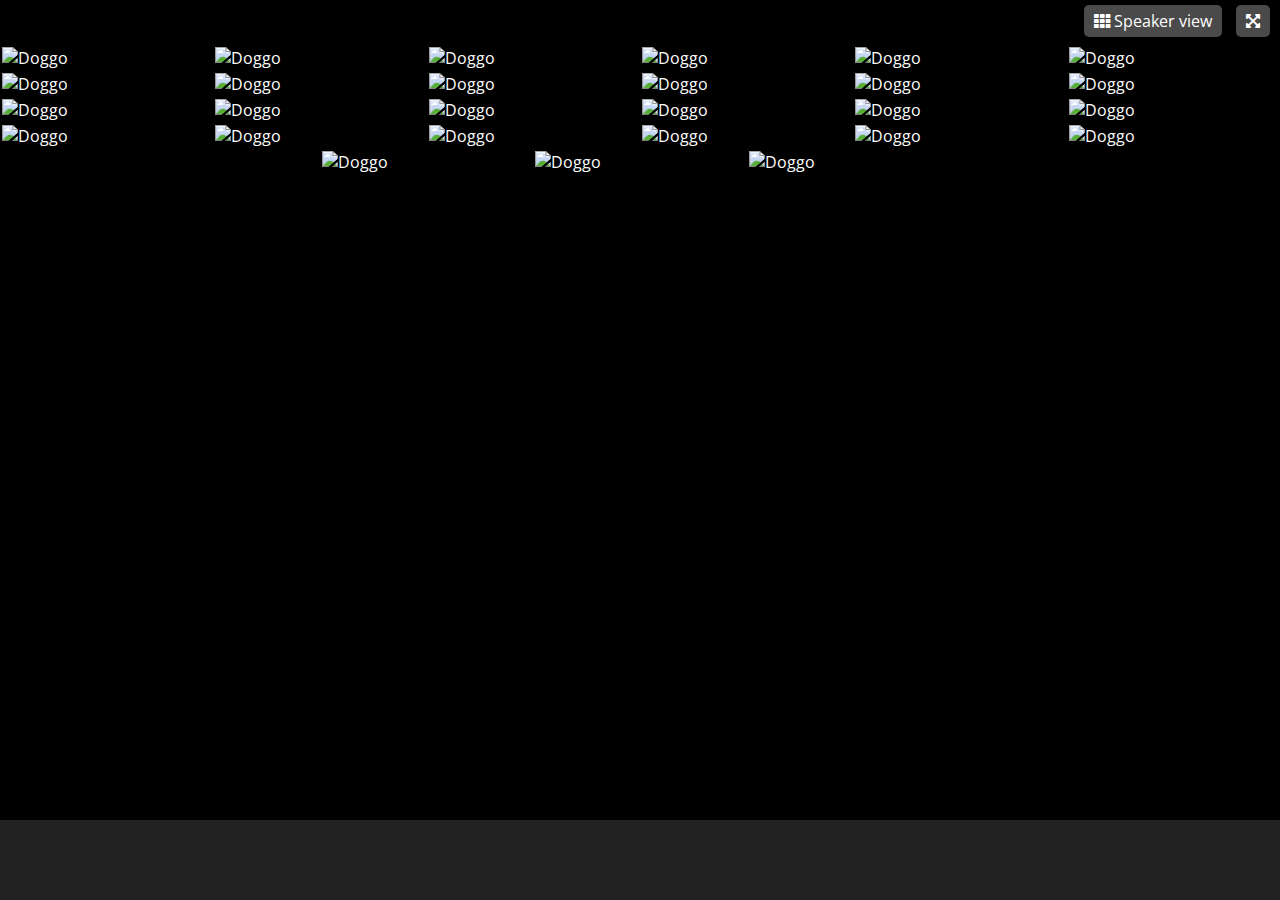
==== index.html @ 65571c09 "add main container with pics" ====
<!DOCTYPE html>
<html lang="it">

<head>
   <meta charset="UTF-8">
   <meta http-equiv="X-UA-Compatible" content="IE=edge">
   <meta name="viewport" content="width=device-width, initial-scale=1.0">
   <meta name="author" content="Vasco Rossi">
   <meta name="description" content="Zoom like clone">
   <link rel="preconnect" href="https://fonts.googleapis.com">
   <link rel="preconnect" href="https://fonts.gstatic.com" crossorigin>
   <link href="https://fonts.googleapis.com/css2?family=Open+Sans:wght@300;400;500;600;700;800&display=swap"
      rel="stylesheet">
   <link rel="stylesheet" href="https://cdnjs.cloudflare.com/ajax/libs/font-awesome/5.15.4/css/all.min.css"
      integrity="sha512-1ycn6IcaQQ40/MKBW2W4Rhis/DbILU74C1vSrLJxCq57o941Ym01SwNsOMqvEBFlcgUa6xLiPY/NS5R+E6ztJQ=="
      crossorigin="anonymous" referrerpolicy="no-referrer" />
   <link rel="stylesheet" type="text/css" href="css/style.css">
   <title>Kinda-Zoom Clone</title>
</head>

<body>
   <div id="body-container">
      <!-- Header -->
      <header>
         <span><a class="btn" href="#"><i class="fas fa-th"></i> Speaker view</a></span>
         <span><a class="btn" href="#"><i class="fas fa-expand-arrows-alt"></i></a></span>
      </header>
      <!-- Main -->
      <main>
         <div id="pics-container">
            <!-- First row pics -->
            <div class="picture">
               <img src="https://picsum.photos/id/237/300/200" alt="Doggo">
            </div>
            <div class="picture">
               <img src="https://picsum.photos/id/237/300/200" alt="Doggo">
            </div>
            <div class="picture">
               <img src="https://picsum.photos/id/237/300/200" alt="Doggo">
            </div>
            <div class="picture">
               <img src="https://picsum.photos/id/237/300/200" alt="Doggo">
            </div>
            <div class="picture">
               <img src="https://picsum.photos/id/237/300/200" alt="Doggo">
            </div>
            <div class="picture">
               <img src="https://picsum.photos/id/237/300/200" alt="Doggo">
            </div>
            <!-- Second row pics -->
            <div class="picture">
               <img src="https://picsum.photos/id/237/300/200" alt="Doggo">
            </div>
            <div class="picture">
               <img src="https://picsum.photos/id/237/300/200" alt="Doggo">
            </div>
            <div class="picture">
               <img src="https://picsum.photos/id/237/300/200" alt="Doggo">
            </div>
            <div class="picture">
               <img src="https://picsum.photos/id/237/300/200" alt="Doggo">
            </div>
            <div class="picture">
               <img src="https://picsum.photos/id/237/300/200" alt="Doggo">
            </div>
            <div class="picture">
               <img src="https://picsum.photos/id/237/300/200" alt="Doggo">
            </div>
            <!-- Third row pics -->
            <div class="picture">
               <img src="https://picsum.photos/id/237/300/200" alt="Doggo">
            </div>
            <div class="picture">
               <img src="https://picsum.photos/id/237/300/200" alt="Doggo">
            </div>
            <div class="picture">
               <img src="https://picsum.photos/id/237/300/200" alt="Doggo">
            </div>
            <div class="picture">
               <img src="https://picsum.photos/id/237/300/200" alt="Doggo">
            </div>
            <div class="picture">
               <img src="https://picsum.photos/id/237/300/200" alt="Doggo">
            </div>
            <div class="picture">
               <img src="https://picsum.photos/id/237/300/200" alt="Doggo">
            </div>
            <!-- Fourth row pics -->
            <div class="picture">
               <img src="https://picsum.photos/id/237/300/200" alt="Doggo">
            </div>
            <div class="picture">
               <img src="https://picsum.photos/id/237/300/200" alt="Doggo">
            </div>
            <div class="picture">
               <img src="https://picsum.photos/id/237/300/200" alt="Doggo">
            </div>
            <div class="picture">
               <img src="https://picsum.photos/id/237/300/200" alt="Doggo">
            </div>
            <div class="picture">
               <img src="https://picsum.photos/id/237/300/200" alt="Doggo">
            </div>
            <div class="picture">
               <img src="https://picsum.photos/id/237/300/200" alt="Doggo">
            </div>
            <!-- Fifth row pics -->
            <div class="picture">
               <img src="https://picsum.photos/id/237/300/200" alt="Doggo">
            </div>
            <div class="picture">
               <img src="https://picsum.photos/id/237/300/200" alt="Doggo">
            </div>
            <div class="picture">
               <img src="https://picsum.photos/id/237/300/200" alt="Doggo">
            </div>
         </div>
      </main>
      <!-- Footer -->
      <footer></footer>
   </div>
</body>

</html>
---- css/style.css ----
/* ****************** generics ************************************* */
* {
  padding: 0;
  margin: 0;
  box-sizing: border-box;
}
body {
  font-family: "Open Sans", sans-serif;
  color: white;
}
img {
  max-width: 100%;
}

a {
  text-decoration: none;
  color: white;
}
/* ********************* containers ******************* */
#body-container {
  background-color: black;
  height: 100vh;
  display: flex;
  flex-direction: column;
}

header {
  flex-basis: 25px;
}

main {
  flex-grow: 1;
}

footer {
  background-color: #222222;
  flex-basis: 80px;
}

/* ******************** utilities ********************* */

.btn {
  background-color: #4a4a4a;
  padding: 5px 10px;
  margin: 5px;
  border-radius: 5px;
}

/* *********************** header *********************** */
header {
  text-align: right;
  margin: 10px 5px;
}

/* ************************* main ************************** */
#pics-container {
  max-height: calc(100vh - 105px);
  width: 100vw;
  display: flex;
  flex-wrap: wrap;
  justify-content: center;
  overflow-y: auto;
  /* overflow-x: hidden; */
}

.picture {
  min-width: 150px;
  width: calc(100% / 6);
  position: relative;
  padding: 2px;
}
.picture img {
  width: 100%;
}
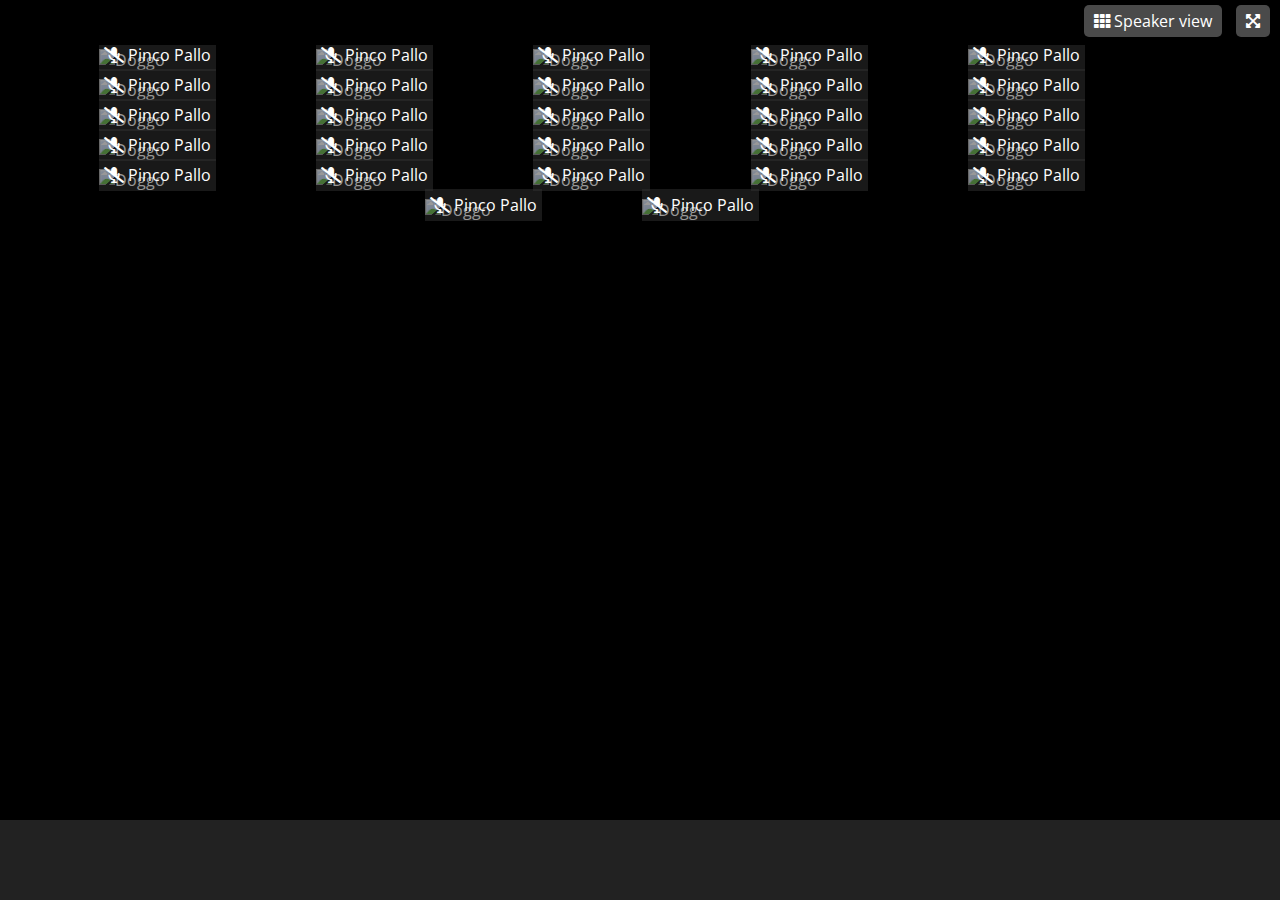
==== commit c66e4044: "add microphone icon to pictures" ====
--- a/index.html
+++ b/index.html
@@ -31,90 +31,170 @@
             <!-- First row pics -->
             <div class="picture">
                <img src="https://picsum.photos/id/237/300/200" alt="Doggo">
-            </div>
-            <div class="picture">
-               <img src="https://picsum.photos/id/237/300/200" alt="Doggo">
-            </div>
-            <div class="picture">
-               <img src="https://picsum.photos/id/237/300/200" alt="Doggo">
-            </div>
-            <div class="picture">
-               <img src="https://picsum.photos/id/237/300/200" alt="Doggo">
-            </div>
-            <div class="picture">
-               <img src="https://picsum.photos/id/237/300/200" alt="Doggo">
-            </div>
-            <div class="picture">
-               <img src="https://picsum.photos/id/237/300/200" alt="Doggo">
+               <div class="microphone-status">
+                  <span><i class="fas fa-microphone-slash"></i> Pinco Pallo</span>
+               </div>
+            </div>
+            <div class="picture">
+               <img src="https://picsum.photos/id/238/300/200" alt="Doggo">
+               <div class="microphone-status">
+                  <span><i class="fas fa-microphone-slash"></i> Pinco Pallo</span>
+               </div>
+            </div>
+            <div class="picture">
+               <img src="https://picsum.photos/id/239/300/200" alt="Doggo">
+               <div class="microphone-status">
+                  <span><i class="fas fa-microphone-slash"></i> Pinco Pallo</span>
+               </div>
+            </div>
+            <div class="picture">
+               <img src="https://picsum.photos/id/240/300/200" alt="Doggo">
+               <div class="microphone-status">
+                  <span><i class="fas fa-microphone-slash"></i> Pinco Pallo</span>
+               </div>
+            </div>
+            <div class="picture">
+               <img src="https://picsum.photos/id/241/300/200" alt="Doggo">
+               <div class="microphone-status">
+                  <span><i class="fas fa-microphone-slash"></i> Pinco Pallo</span>
+               </div>
+            </div>
+            <div class="picture">
+               <img src="https://picsum.photos/id/242/300/200" alt="Doggo">
+               <div class="microphone-status">
+                  <span><i class="fas fa-microphone-slash"></i> Pinco Pallo</span>
+               </div>
             </div>
             <!-- Second row pics -->
             <div class="picture">
                <img src="https://picsum.photos/id/237/300/200" alt="Doggo">
-            </div>
-            <div class="picture">
-               <img src="https://picsum.photos/id/237/300/200" alt="Doggo">
-            </div>
-            <div class="picture">
-               <img src="https://picsum.photos/id/237/300/200" alt="Doggo">
-            </div>
-            <div class="picture">
-               <img src="https://picsum.photos/id/237/300/200" alt="Doggo">
-            </div>
-            <div class="picture">
-               <img src="https://picsum.photos/id/237/300/200" alt="Doggo">
-            </div>
-            <div class="picture">
-               <img src="https://picsum.photos/id/237/300/200" alt="Doggo">
+               <div class="microphone-status">
+                  <span><i class="fas fa-microphone-slash"></i> Pinco Pallo</span>
+               </div>
+            </div>
+            <div class="picture">
+               <img src="https://picsum.photos/id/238/300/200" alt="Doggo">
+               <div class="microphone-status">
+                  <span><i class="fas fa-microphone-slash"></i> Pinco Pallo</span>
+               </div>
+            </div>
+            <div class="picture">
+               <img src="https://picsum.photos/id/239/300/200" alt="Doggo">
+               <div class="microphone-status">
+                  <span><i class="fas fa-microphone-slash"></i> Pinco Pallo</span>
+               </div>
+            </div>
+            <div class="picture">
+               <img src="https://picsum.photos/id/240/300/200" alt="Doggo">
+               <div class="microphone-status">
+                  <span><i class="fas fa-microphone-slash"></i> Pinco Pallo</span>
+               </div>
+            </div>
+            <div class="picture">
+               <img src="https://picsum.photos/id/241/300/200" alt="Doggo">
+               <div class="microphone-status">
+                  <span><i class="fas fa-microphone-slash"></i> Pinco Pallo</span>
+               </div>
+            </div>
+            <div class="picture">
+               <img src="https://picsum.photos/id/242/300/200" alt="Doggo">
+               <div class="microphone-status">
+                  <span><i class="fas fa-microphone-slash"></i> Pinco Pallo</span>
+               </div>
             </div>
             <!-- Third row pics -->
             <div class="picture">
                <img src="https://picsum.photos/id/237/300/200" alt="Doggo">
-            </div>
-            <div class="picture">
-               <img src="https://picsum.photos/id/237/300/200" alt="Doggo">
-            </div>
-            <div class="picture">
-               <img src="https://picsum.photos/id/237/300/200" alt="Doggo">
-            </div>
-            <div class="picture">
-               <img src="https://picsum.photos/id/237/300/200" alt="Doggo">
-            </div>
-            <div class="picture">
-               <img src="https://picsum.photos/id/237/300/200" alt="Doggo">
-            </div>
-            <div class="picture">
-               <img src="https://picsum.photos/id/237/300/200" alt="Doggo">
+               <div class="microphone-status">
+                  <span><i class="fas fa-microphone-slash"></i> Pinco Pallo</span>
+               </div>
+            </div>
+            <div class="picture">
+               <img src="https://picsum.photos/id/238/300/200" alt="Doggo">
+               <div class="microphone-status">
+                  <span><i class="fas fa-microphone-slash"></i> Pinco Pallo</span>
+               </div>
+            </div>
+            <div class="picture">
+               <img src="https://picsum.photos/id/239/300/200" alt="Doggo">
+               <div class="microphone-status">
+                  <span><i class="fas fa-microphone-slash"></i> Pinco Pallo</span>
+               </div>
+            </div>
+            <div class="picture">
+               <img src="https://picsum.photos/id/240/300/200" alt="Doggo">
+               <div class="microphone-status">
+                  <span><i class="fas fa-microphone-slash"></i> Pinco Pallo</span>
+               </div>
+            </div>
+            <div class="picture">
+               <img src="https://picsum.photos/id/241/300/200" alt="Doggo">
+               <div class="microphone-status">
+                  <span><i class="fas fa-microphone-slash"></i> Pinco Pallo</span>
+               </div>
+            </div>
+            <div class="picture">
+               <img src="https://picsum.photos/id/242/300/200" alt="Doggo">
+               <div class="microphone-status">
+                  <span><i class="fas fa-microphone-slash"></i> Pinco Pallo</span>
+               </div>
             </div>
             <!-- Fourth row pics -->
             <div class="picture">
                <img src="https://picsum.photos/id/237/300/200" alt="Doggo">
-            </div>
-            <div class="picture">
-               <img src="https://picsum.photos/id/237/300/200" alt="Doggo">
-            </div>
-            <div class="picture">
-               <img src="https://picsum.photos/id/237/300/200" alt="Doggo">
-            </div>
-            <div class="picture">
-               <img src="https://picsum.photos/id/237/300/200" alt="Doggo">
-            </div>
-            <div class="picture">
-               <img src="https://picsum.photos/id/237/300/200" alt="Doggo">
-            </div>
-            <div class="picture">
-               <img src="https://picsum.photos/id/237/300/200" alt="Doggo">
+               <div class="microphone-status">
+                  <span><i class="fas fa-microphone-slash"></i> Pinco Pallo</span>
+               </div>
+            </div>
+            <div class="picture">
+               <img src="https://picsum.photos/id/238/300/200" alt="Doggo">
+               <div class="microphone-status">
+                  <span><i class="fas fa-microphone-slash"></i> Pinco Pallo</span>
+               </div>
+            </div>
+            <div class="picture">
+               <img src="https://picsum.photos/id/239/300/200" alt="Doggo">
+               <div class="microphone-status">
+                  <span><i class="fas fa-microphone-slash"></i> Pinco Pallo</span>
+               </div>
+            </div>
+            <div class="picture">
+               <img src="https://picsum.photos/id/240/300/200" alt="Doggo">
+               <div class="microphone-status">
+                  <span><i class="fas fa-microphone-slash"></i> Pinco Pallo</span>
+               </div>
+            </div>
+            <div class="picture">
+               <img src="https://picsum.photos/id/241/300/200" alt="Doggo">
+               <div class="microphone-status">
+                  <span><i class="fas fa-microphone-slash"></i> Pinco Pallo</span>
+               </div>
+            </div>
+            <div class="picture">
+               <img src="https://picsum.photos/id/242/300/200" alt="Doggo">
+               <div class="microphone-status">
+                  <span><i class="fas fa-microphone-slash"></i> Pinco Pallo</span>
+               </div>
             </div>
             <!-- Fifth row pics -->
             <div class="picture">
                <img src="https://picsum.photos/id/237/300/200" alt="Doggo">
-            </div>
-            <div class="picture">
-               <img src="https://picsum.photos/id/237/300/200" alt="Doggo">
-            </div>
-            <div class="picture">
-               <img src="https://picsum.photos/id/237/300/200" alt="Doggo">
-            </div>
-         </div>
+               <div class="microphone-status">
+                  <span><i class="fas fa-microphone-slash"></i> Pinco Pallo</span>
+               </div>
+            </div>
+            <div class="picture">
+               <img src="https://picsum.photos/id/238/300/200" alt="Doggo">
+               <div class="microphone-status">
+                  <span><i class="fas fa-microphone-slash"></i> Pinco Pallo</span>
+               </div>
+            </div>
+            <div class="picture">
+               <img src="https://picsum.photos/id/239/300/200" alt="Doggo">
+               <div class="microphone-status">
+                  <span><i class="fas fa-microphone-slash"></i> Pinco Pallo</span>
+               </div>
+            </div>
       </main>
       <!-- Footer -->
       <footer></footer>
--- a/css/style.css
+++ b/css/style.css
@@ -65,10 +65,24 @@
 
 .picture {
   min-width: 150px;
-  width: calc(100% / 6);
+  width: calc(100vw / 6);
   position: relative;
-  padding: 2px;
+  margin: 4px 2px;
 }
 .picture img {
   width: 100%;
+  height: 100%;
 }
+
+.picture .microphone-status {
+  position: absolute;
+  bottom: 0;
+  left: 0;
+}
+.microphone-status span {
+  display: inline-block;
+  padding: 5px;
+  background-color: rgba(50, 50, 50, 0.5);
+}
+
+/* ************************* footer ************************** */
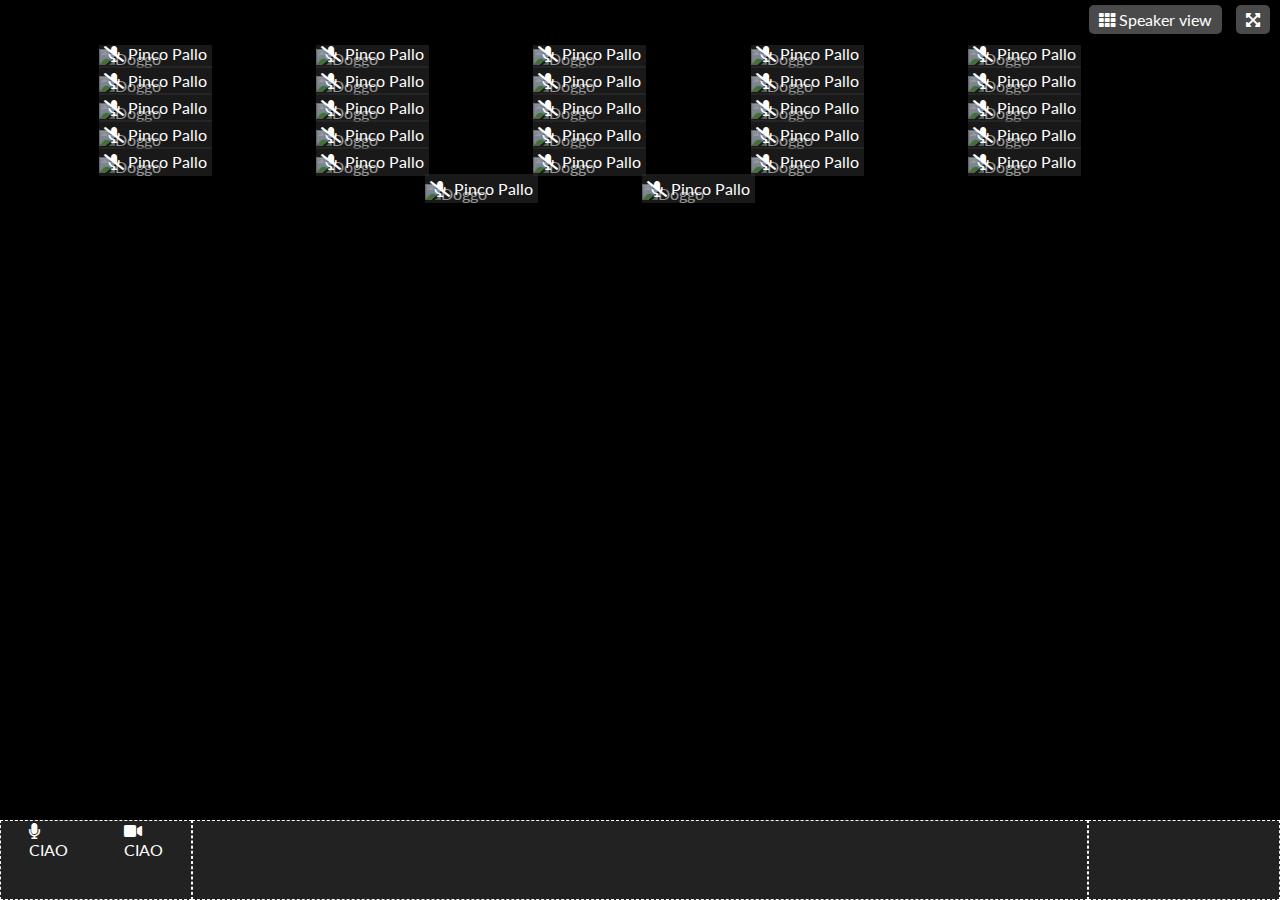
==== commit 7c3ccdfd: "add first blocks in footer" ====
--- a/index.html
+++ b/index.html
@@ -9,8 +9,7 @@
    <meta name="description" content="Zoom like clone">
    <link rel="preconnect" href="https://fonts.googleapis.com">
    <link rel="preconnect" href="https://fonts.gstatic.com" crossorigin>
-   <link href="https://fonts.googleapis.com/css2?family=Open+Sans:wght@300;400;500;600;700;800&display=swap"
-      rel="stylesheet">
+   <link href="https://fonts.googleapis.com/css2?family=Lato:wght@100;300;400;700;900&display=swap" rel="stylesheet">
    <link rel="stylesheet" href="https://cdnjs.cloudflare.com/ajax/libs/font-awesome/5.15.4/css/all.min.css"
       integrity="sha512-1ycn6IcaQQ40/MKBW2W4Rhis/DbILU74C1vSrLJxCq57o941Ym01SwNsOMqvEBFlcgUa6xLiPY/NS5R+E6ztJQ=="
       crossorigin="anonymous" referrerpolicy="no-referrer" />
@@ -195,9 +194,25 @@
                   <span><i class="fas fa-microphone-slash"></i> Pinco Pallo</span>
                </div>
             </div>
+         </div>
       </main>
       <!-- Footer -->
-      <footer></footer>
+      <footer>
+         <div class="left-nav">
+            <ul>
+               <li><a href="#">
+                     <i class="fas fa-microphone"></i>
+                     <p>CIAO</p>
+                  </a></li>
+               <li><a href="#">
+                     <i class="fas fa-video"></i>
+                     <p>CIAO</p>
+                  </a></li>
+            </ul>
+         </div>
+         <div class="central-nav"></div>
+         <div class="end-meeting"></div>
+      </footer>
    </div>
 </body>
 
--- a/css/style.css
+++ b/css/style.css
@@ -5,7 +5,7 @@
   box-sizing: border-box;
 }
 body {
-  font-family: "Open Sans", sans-serif;
+  font-family: "Lato", sans-serif;
   color: white;
 }
 img {
@@ -16,6 +16,7 @@
   text-decoration: none;
   color: white;
 }
+
 /* ********************* containers ******************* */
 #body-container {
   background-color: black;
@@ -86,3 +87,29 @@
 }
 
 /* ************************* footer ************************** */
+footer {
+  display: flex;
+}
+footer ul {
+  display: flex;
+  justify-content: space-around;
+}
+footer li {
+  list-style-type: none;
+}
+footer li {
+  display: flex;
+}
+
+footer > * {
+  border: 1px dashed white;
+  height: 100%;
+}
+
+.left-nav,
+.end-meeting {
+  flex-basis: 15%;
+}
+.central-nav {
+  flex-grow: 1;
+}
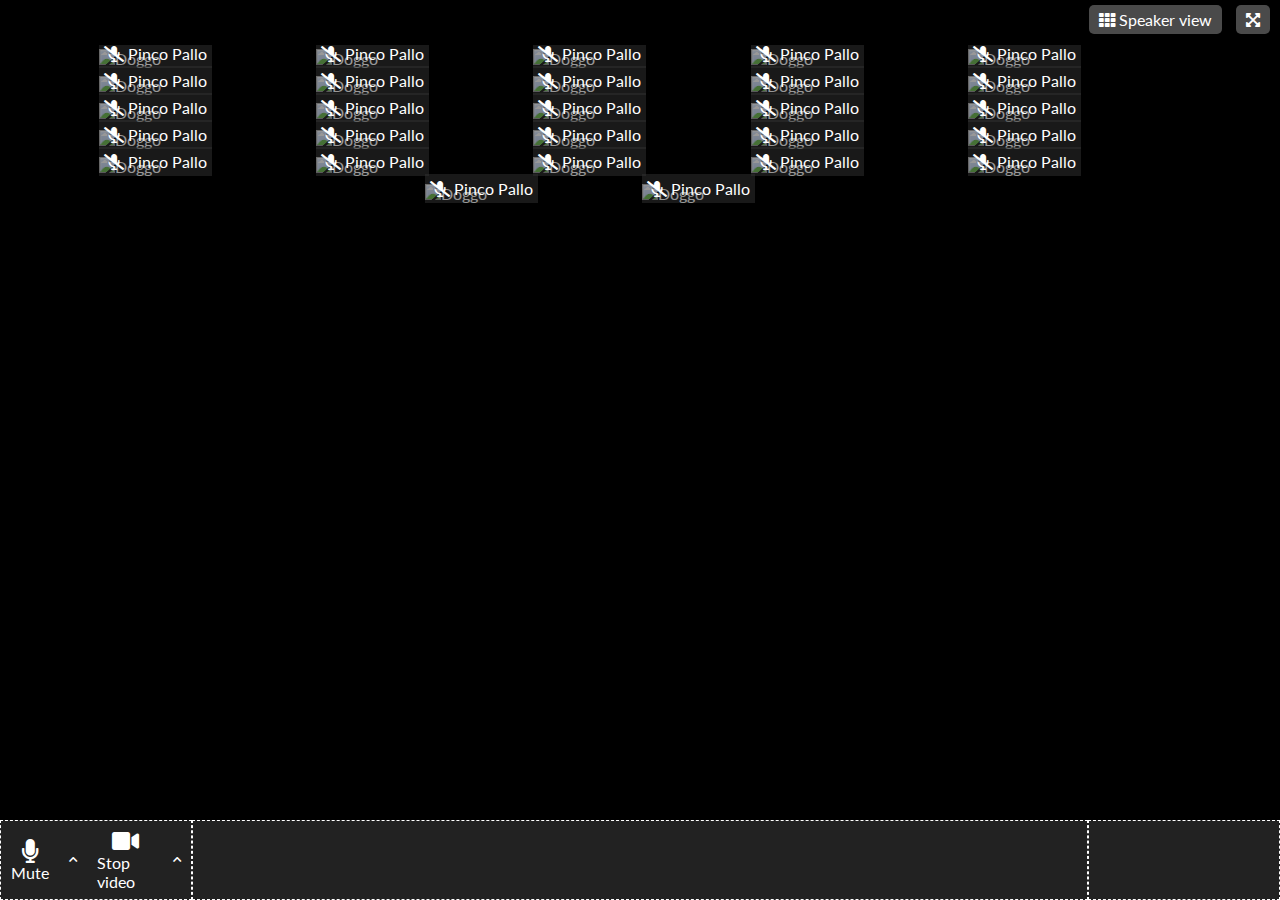
==== commit 57a23195: "add left nav in footer" ====
--- a/index.html
+++ b/index.html
@@ -202,12 +202,16 @@
             <ul>
                <li><a href="#">
                      <i class="fas fa-microphone"></i>
-                     <p>CIAO</p>
-                  </a></li>
+                     <p>Mute</p>
+                  </a>
+               </li>
+               <li><a href="#"><i class="fas fa-chevron-up"></a></i></li>
                <li><a href="#">
                      <i class="fas fa-video"></i>
-                     <p>CIAO</p>
-                  </a></li>
+                     <p>Stop video</p>
+                  </a>
+               </li>
+               <li><a href="#"><i class="fas fa-chevron-up"></a></i></li>
             </ul>
          </div>
          <div class="central-nav"></div>
--- a/css/style.css
+++ b/css/style.css
@@ -90,20 +90,23 @@
 footer {
   display: flex;
 }
+footer > * {
+  border: 1px dashed white;
+  height: 100%;
+}
 footer ul {
   display: flex;
-  justify-content: space-around;
+  align-items: center;
 }
 footer li {
   list-style-type: none;
 }
-footer li {
-  display: flex;
+
+footer i {
+  font-size: 1.5rem;
 }
-
-footer > * {
-  border: 1px dashed white;
-  height: 100%;
+footer i.fa-chevron-up {
+  font-size: 0.6rem;
 }
 
 .left-nav,
@@ -113,3 +116,15 @@
 .central-nav {
   flex-grow: 1;
 }
+
+.left-nav {
+  display: flex;
+  align-items: center;
+}
+/* Left nav */
+.left-nav a {
+  display: flex;
+  flex-direction: column;
+  align-items: center;
+  margin: 5px 10px;
+}
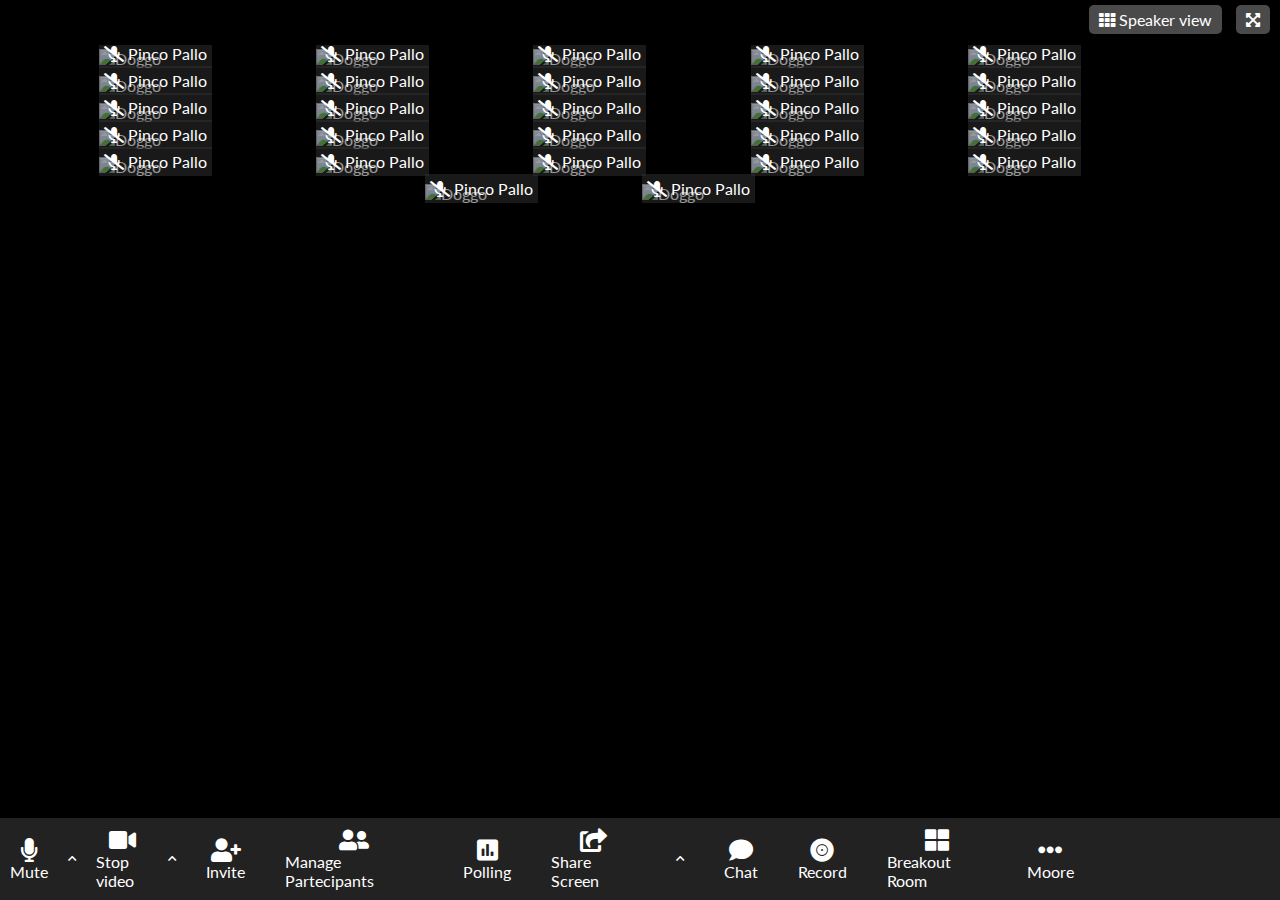
==== commit 7edf9ca3: "add central nav in footer" ====
--- a/index.html
+++ b/index.html
@@ -198,6 +198,7 @@
       </main>
       <!-- Footer -->
       <footer>
+         <!-- Left nav -->
          <div class="left-nav">
             <ul>
                <li><a href="#">
@@ -214,7 +215,64 @@
                <li><a href="#"><i class="fas fa-chevron-up"></a></i></li>
             </ul>
          </div>
-         <div class="central-nav"></div>
+         <!-- Central nav -->
+         <div class="central-nav">
+            <ul>
+               <li>
+                  <a href="#">
+                     <i class="fas fa-user-plus"></i>
+                     <p>Invite</p>
+                  </a>
+               </li>
+               <li>
+                  <a href="#">
+                     <i class="fas fa-user-friends"></i>
+                     <p>Manage Partecipants</p>
+                  </a>
+               </li>
+               <li>
+                  <a href="#">
+                     <i class="fas fa-poll"></i>
+                     <p>Polling</p>
+                  </a>
+               </li>
+               <li>
+                  <a href="#">
+                     <i class="fas fa-share-square"></i>
+                     <p>Share Screen</p>
+                  </a>
+               </li>
+               <li>
+                  <a href="#">
+                     <i class="fas fa-chevron-up"></i>
+                  </a>
+               </li>
+               <li>
+                  <a href="#">
+                     <i class="fas fa-comment"></i>
+                     <p>Chat</p>
+                  </a>
+               </li>
+               <li>
+                  <a href="#">
+                     <i class="fas fa-record-vinyl"></i>
+                     <p>Record</p>
+                  </a>
+               </li>
+               <li>
+                  <a href="#">
+                     <i class="fas fa-th-large"></i>
+                     <p>Breakout Room</p>
+                  </a>
+               </li>
+               <li>
+                  <a href="#">
+                     <i class="fas fa-ellipsis-h"></i>
+                     <p>Moore</p>
+                  </a>
+               </li>
+            </ul>
+         </div>
          <div class="end-meeting"></div>
       </footer>
    </div>
--- a/css/style.css
+++ b/css/style.css
@@ -91,7 +91,7 @@
   display: flex;
 }
 footer > * {
-  border: 1px dashed white;
+  display: flex;
   height: 100%;
 }
 footer ul {
@@ -118,13 +118,21 @@
 }
 
 .left-nav {
-  display: flex;
   align-items: center;
 }
-/* Left nav */
-.left-nav a {
+
+.left-nav a,
+.central-nav a {
   display: flex;
   flex-direction: column;
   align-items: center;
   margin: 5px 10px;
 }
+
+/* Central nav */
+footer .central-nav {
+  justify-content: center;
+}
+.central-nav li {
+  margin: 5px 10px;
+}
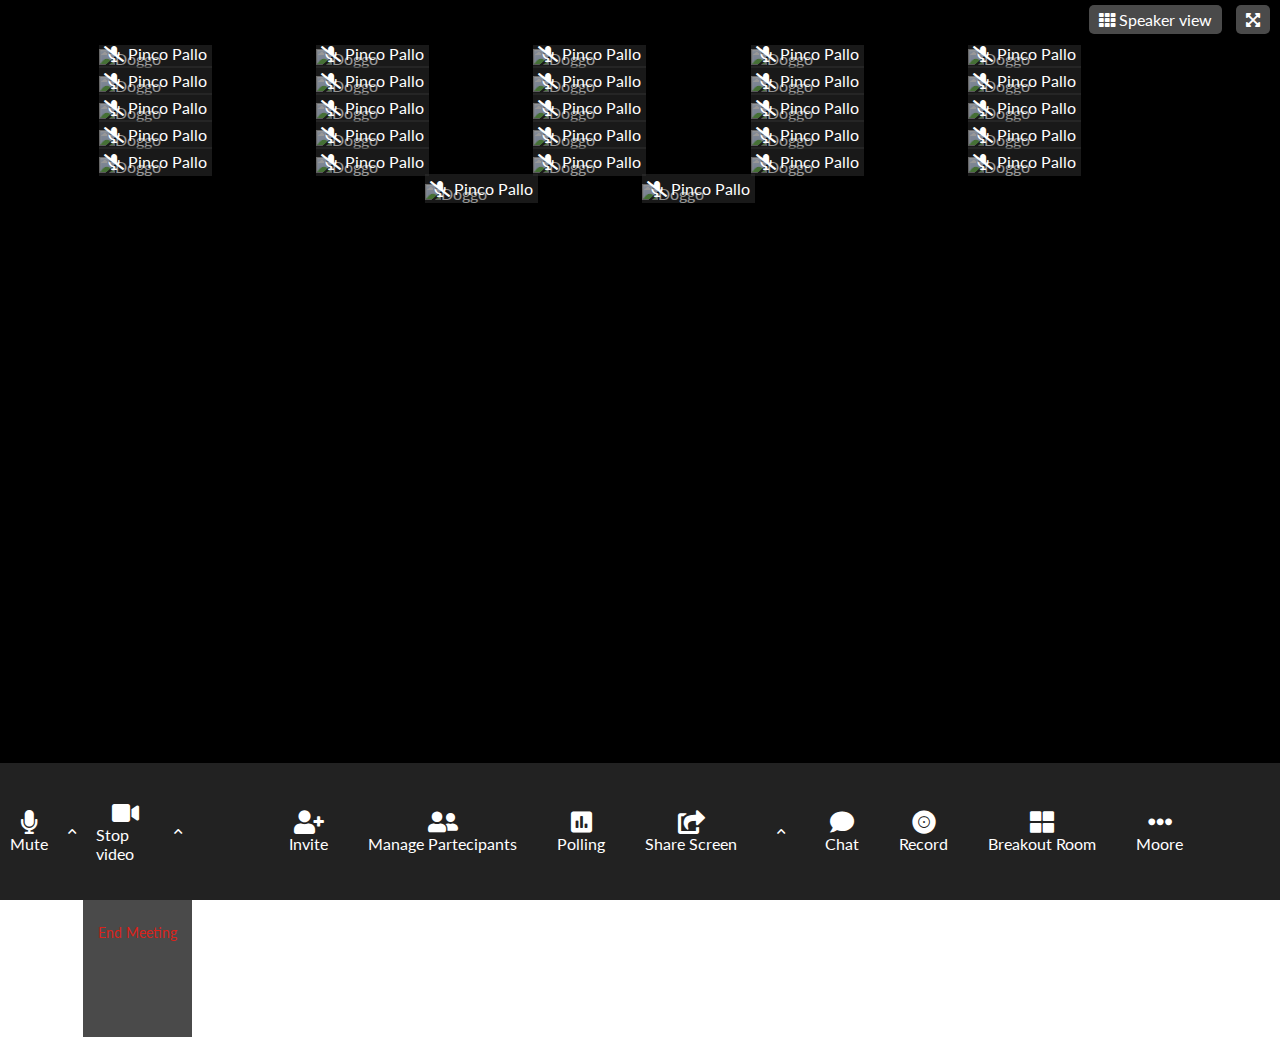
==== commit c13d10f6: "add end-meeting in footer" ====
--- a/index.html
+++ b/index.html
@@ -273,7 +273,10 @@
                </li>
             </ul>
          </div>
-         <div class="end-meeting"></div>
+         <!-- End meeting box -->
+         <div class="end-meeting">
+            <a href="#">End Meeting</a>
+         </div>
       </footer>
    </div>
 </body>
--- a/css/style.css
+++ b/css/style.css
@@ -89,6 +89,7 @@
 /* ************************* footer ************************** */
 footer {
   display: flex;
+  flex-wrap: wrap;
 }
 footer > * {
   display: flex;
@@ -136,3 +137,19 @@
 .central-nav li {
   margin: 5px 10px;
 }
+
+/* End meeting section */
+.end-meeting {
+  justify-content: end;
+  align-items: center;
+}
+.end-meeting a {
+  display: block;
+  font-size: 0.9rem;
+  height: 100%;
+  line-height: 65px;
+  vertical-align: middle;
+  padding: 0 15px;
+  background-color: #4a4a4a;
+  color: #d9231b;
+}
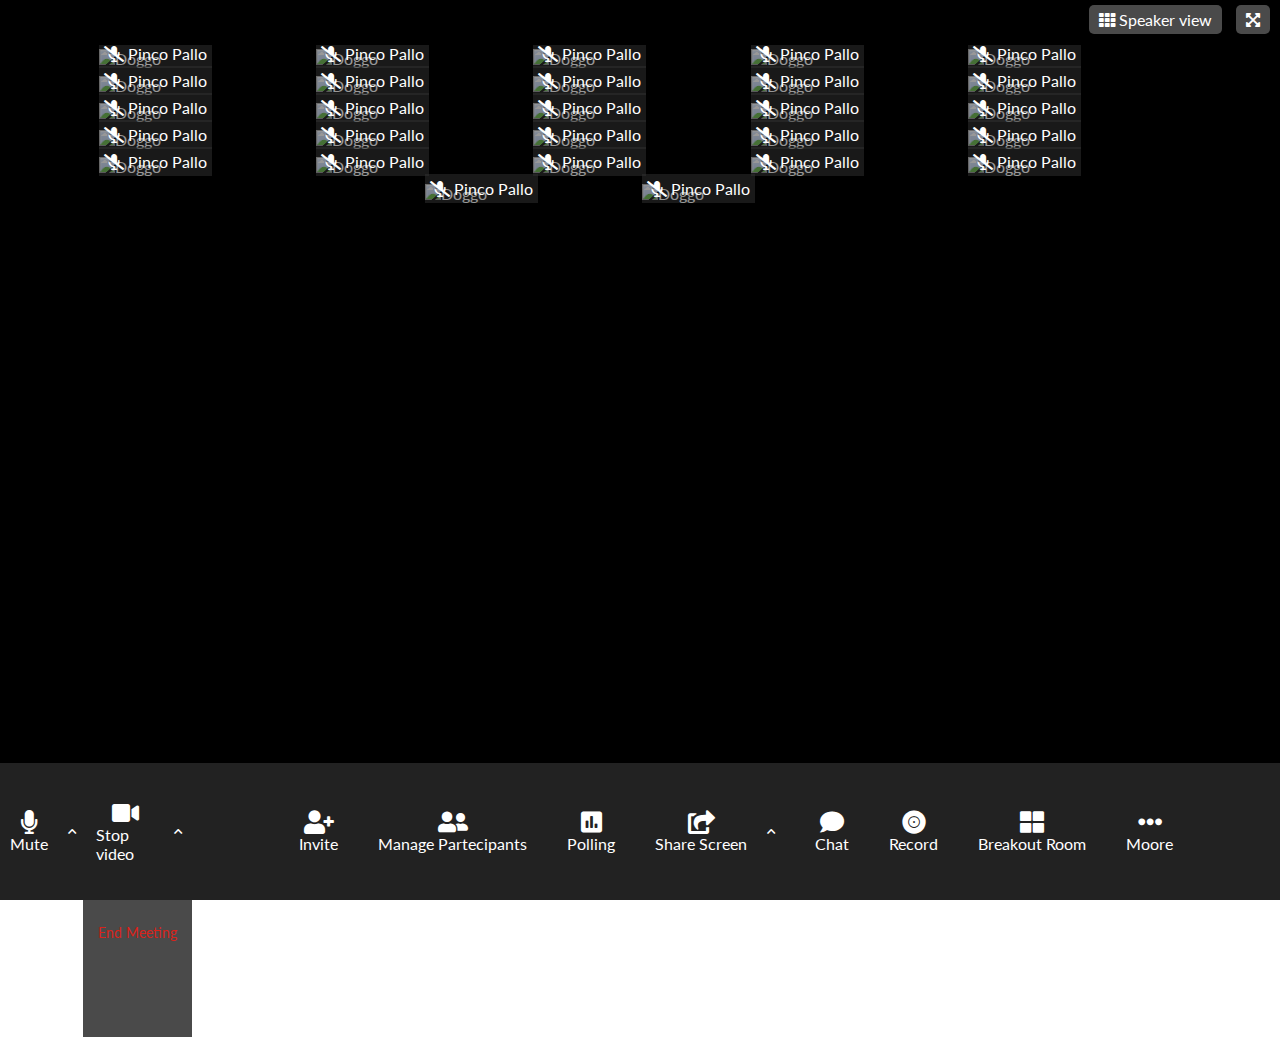
==== commit 404a97f9: "add chevron up to li" ====
--- a/index.html
+++ b/index.html
@@ -201,18 +201,20 @@
          <!-- Left nav -->
          <div class="left-nav">
             <ul>
-               <li><a href="#">
+               <li>
+                  <a href="#">
                      <i class="fas fa-microphone"></i>
                      <p>Mute</p>
                   </a>
-               </li>
-               <li><a href="#"><i class="fas fa-chevron-up"></a></i></li>
-               <li><a href="#">
+                  <a href="#"><i class="fas fa-chevron-up"></i></a>
+               </li>
+               <li>
+                  <a href="#">
                      <i class="fas fa-video"></i>
                      <p>Stop video</p>
                   </a>
-               </li>
-               <li><a href="#"><i class="fas fa-chevron-up"></a></i></li>
+                  <a href="#"><i class="fas fa-chevron-up"></i></a>
+               </li>
             </ul>
          </div>
          <!-- Central nav -->
@@ -241,8 +243,6 @@
                      <i class="fas fa-share-square"></i>
                      <p>Share Screen</p>
                   </a>
-               </li>
-               <li>
                   <a href="#">
                      <i class="fas fa-chevron-up"></i>
                   </a>
--- a/css/style.css
+++ b/css/style.css
@@ -100,11 +100,14 @@
   align-items: center;
 }
 footer li {
+  display: flex;
   list-style-type: none;
+  align-items: center;
 }
 
 footer i {
   font-size: 1.5rem;
+  transition: 0.3s;
 }
 footer i.fa-chevron-up {
   font-size: 0.6rem;
@@ -127,7 +130,7 @@
   display: flex;
   flex-direction: column;
   align-items: center;
-  margin: 5px 10px;
+  padding: 5px 10px;
 }
 
 /* Central nav */
@@ -153,3 +156,9 @@
   background-color: #4a4a4a;
   color: #d9231b;
 }
+
+/* Hover  */
+footer a:hover i:not(.fa-chevron-up),
+header a:hover {
+  color: #4bc800;
+}
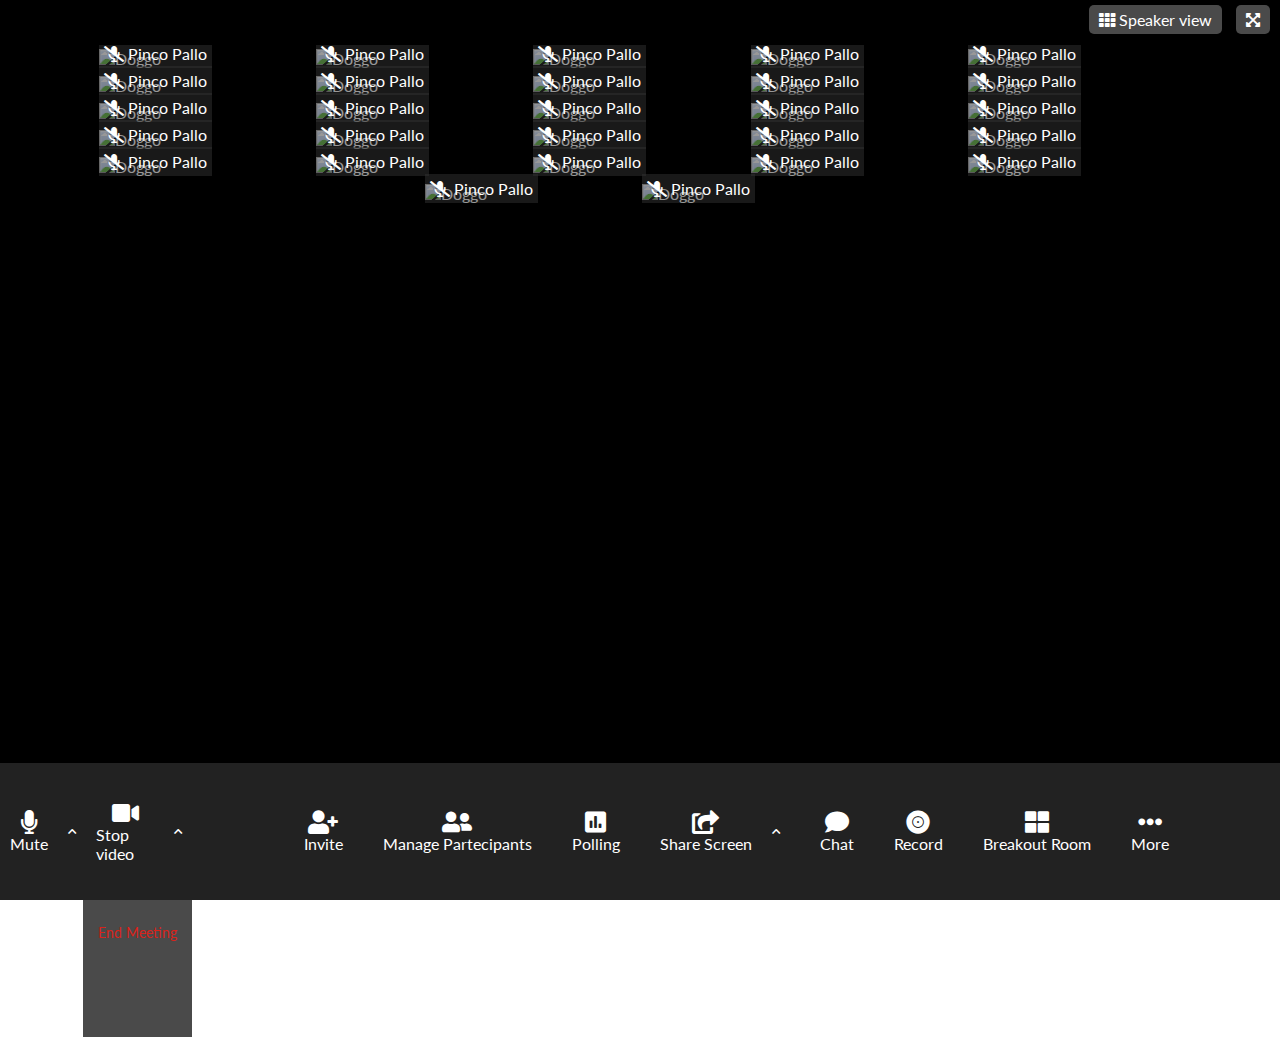
==== commit 1f94f072: "fix typo error" ====
--- a/index.html
+++ b/index.html
@@ -268,7 +268,7 @@
                <li>
                   <a href="#">
                      <i class="fas fa-ellipsis-h"></i>
-                     <p>Moore</p>
+                     <p>More</p>
                   </a>
                </li>
             </ul>
